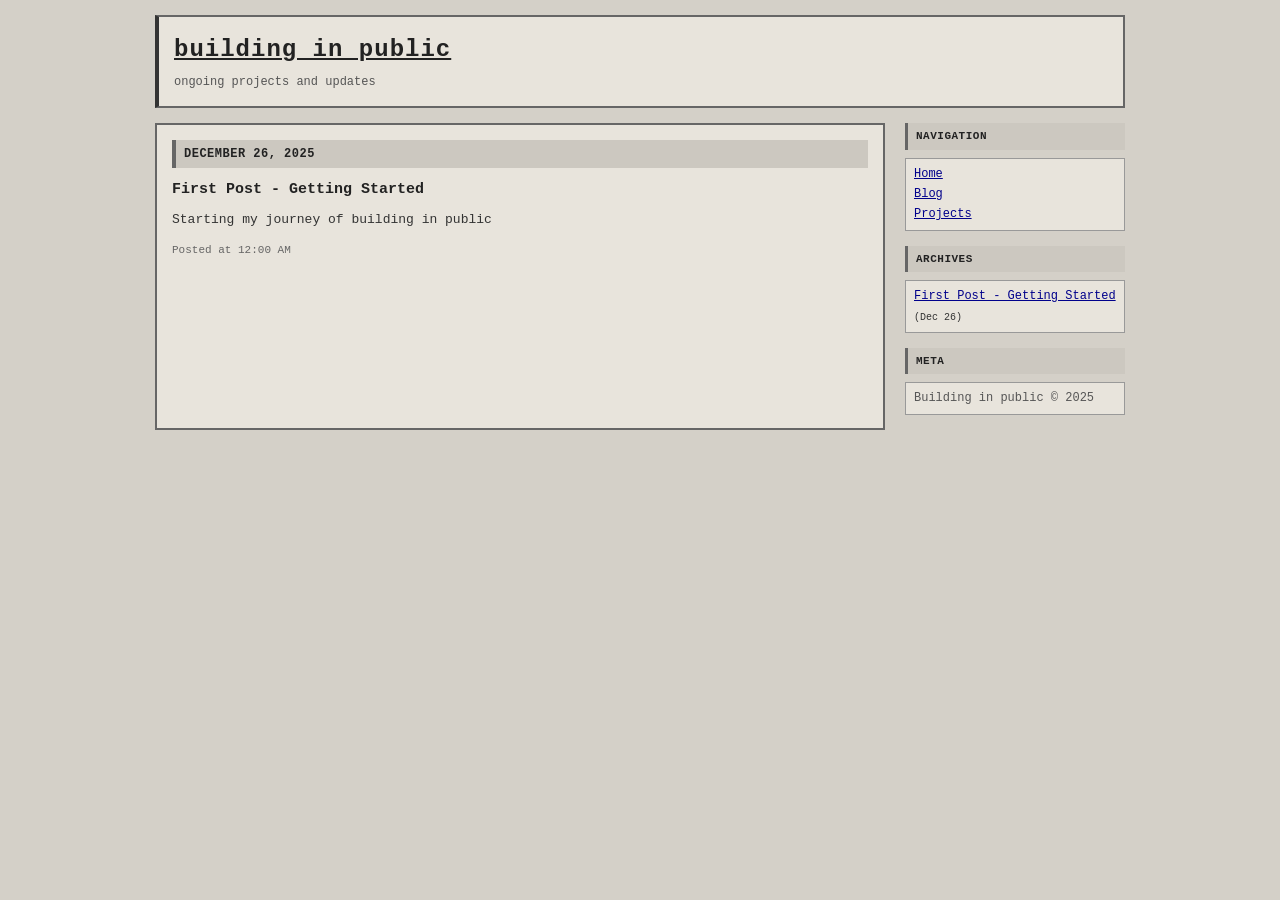
==== blog/index.html @ 97495f69 "deploy: 534c1993a553e3fdd085daa8b0fe7e5b00047363" ====
<!DOCTYPE html>
<html lang="en">
<head>
  <meta charset="UTF-8">
  <meta name="viewport" content="width=device-width, initial-scale=1.0">
  <title>true</title>
  <link rel="stylesheet" href="/css/style.css">
</head>
<body>
  <div id="banner">
    <h1><a href="/">building in public</a></h1>
    <p class="description">ongoing projects and updates</p>
  </div>

  <div id="container">
    <div id="content">
      <div class="date-header">December 26, 2025</div>

<div class="post">
  <h3><a href="/blog/first-post/">First Post - Getting Started</a></h3><p>Starting my journey of building in public</p><div class="post-meta">
    Posted at 12:00 AM
  </div>
</div>
    </div>

    <div id="sidebar">
      <div class="sidetitle">Navigation</div>
      <div class="side">
        <a href="/">Home</a><br />
        <a href="/blog/">Blog</a><br />
        <a href="/projects/">Projects</a>
      </div>

      <div class="sidetitle">Archives</div>
      <div class="side"><a href="/blog/first-post/">First Post - Getting Started</a> <small>(Dec 26)</small><br /></div>

      <div class="sidetitle">Meta</div>
      <div class="side">
        <p>Building in public &copy; 2025</p>
      </div>
    </div>
  </div>
</body>
</html>
---- css/style.css ----
/* Minimal k-punk inspired styling */
* {
  margin: 0;
  padding: 0;
  box-sizing: border-box;
}

body {
  font-family: "Courier New", Courier, monospace;
  font-size: 13px;
  line-height: 1.5;
  color: #333;
  background: #d4d0c8;
  padding: 15px;
  max-width: 1000px;
  margin: 0 auto;
}

a {
  color: #00008b;
  text-decoration: underline;
}

a:hover {
  color: #8b0000;
}

/* Banner */
#banner {
  background: #e8e4dc;
  border: 2px solid #666;
  padding: 15px;
  margin-bottom: 15px;
  border-left: 4px solid #333;
}

#banner h1 {
  font-size: 24px;
  margin-bottom: 5px;
  font-weight: bold;
  letter-spacing: 1px;
  text-transform: lowercase;
}

#banner h1 a {
  color: #222;
}

#banner .description {
  font-size: 12px;
  color: #555;
  font-style: normal;
}

/* Container */
#container {
  display: flex;
  gap: 20px;
}

/* Main content */
#content {
  flex: 1;
  min-width: 0;
  background: #e8e4dc;
  border: 2px solid #666;
  padding: 15px;
}

/* Sidebar */
#sidebar {
  width: 220px;
  flex-shrink: 0;
  font-size: 12px;
}

.sidetitle {
  font-weight: bold;
  margin-top: 15px;
  margin-bottom: 8px;
  font-size: 11px;
  padding: 5px 8px;
  background: #ccc8c0;
  border-left: 3px solid #666;
  color: #222;
  text-transform: uppercase;
  letter-spacing: 0.5px;
}

.sidetitle:first-child {
  margin-top: 0;
}

.side {
  margin-bottom: 15px;
  line-height: 1.7;
  padding: 5px 8px;
  background: #e8e4dc;
  border: 1px solid #999;
  color: #333;
}

.side a {
  color: #00008b;
}

.side p {
  margin: 0;
  color: #555;
}

/* Post styling */
.date-header {
  font-weight: bold;
  font-size: 12px;
  margin: 25px 0 12px 0;
  padding: 5px 0 5px 8px;
  background: #ccc8c0;
  border-left: 4px solid #666;
  color: #222;
  text-transform: uppercase;
  letter-spacing: 0.5px;
}

.date-header:first-child {
  margin-top: 0;
}

.post {
  margin-bottom: 30px;
  padding-bottom: 20px;
  border-bottom: 1px solid #999;
}

.post:last-child {
  border-bottom: none;
}

.post h2, .post h3 {
  font-size: 15px;
  margin-bottom: 10px;
  font-weight: bold;
  line-height: 1.3;
}

.post h3 a {
  color: #222;
  text-decoration: none;
}

.post h3 a:hover {
  color: #8b0000;
  text-decoration: underline;
}

.post h1 {
  font-size: 18px;
  margin-bottom: 12px;
  font-weight: bold;
  color: #222;
}

.post-meta {
  font-size: 11px;
  color: #666;
  margin-top: 10px;
}

.post p {
  margin-bottom: 12px;
  line-height: 1.6;
  color: #333;
}

/* Lists */
ul {
  margin-left: 20px;
}

li {
  color: #333;
}

/* Code blocks */
code {
  background: #d0ccc4;
  color: #222;
  padding: 2px 4px;
  border: 1px solid #999;
}

pre {
  background: #d0ccc4;
  color: #222;
  padding: 10px;
  border: 1px solid #999;
  overflow-x: auto;
  margin: 10px 0;
}

/* Emphasis */
strong, b {
  color: #000;
}

em, i {
  color: #444;
}

/* Mobile */
@media (max-width: 640px) {
  #container {
    flex-direction: column;
  }

  #sidebar {
    width: 100%;
  }
}
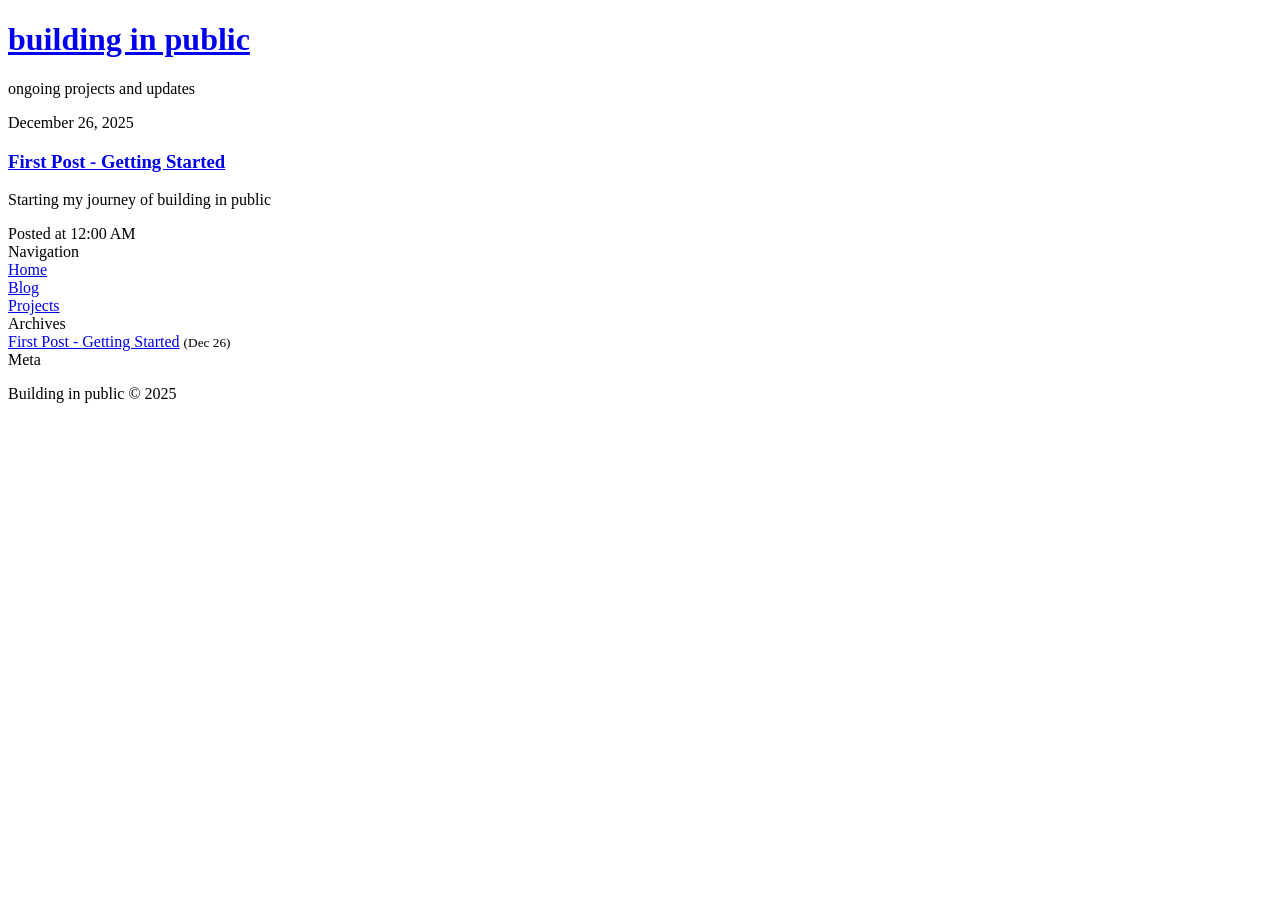
==== commit 21acd354: "deploy: 4ed8a19f62ecbe628217a287dfc4b8f647084a19" ====
--- a/blog/index.html
+++ b/blog/index.html
@@ -4,11 +4,11 @@
   <meta charset="UTF-8">
   <meta name="viewport" content="width=device-width, initial-scale=1.0">
   <title>true</title>
-  <link rel="stylesheet" href="/css/style.css">
+  <link rel="stylesheet" href="/blog/css/style.css">
 </head>
 <body>
   <div id="banner">
-    <h1><a href="/">building in public</a></h1>
+    <h1><a href="/blog/">building in public</a></h1>
     <p class="description">ongoing projects and updates</p>
   </div>
 
@@ -26,9 +26,9 @@
     <div id="sidebar">
       <div class="sidetitle">Navigation</div>
       <div class="side">
-        <a href="/">Home</a><br />
+        <a href="/blog/">Home</a><br />
         <a href="/blog/">Blog</a><br />
-        <a href="/projects/">Projects</a>
+        <a href="/blog/projects/">Projects</a>
       </div>
 
       <div class="sidetitle">Archives</div>
